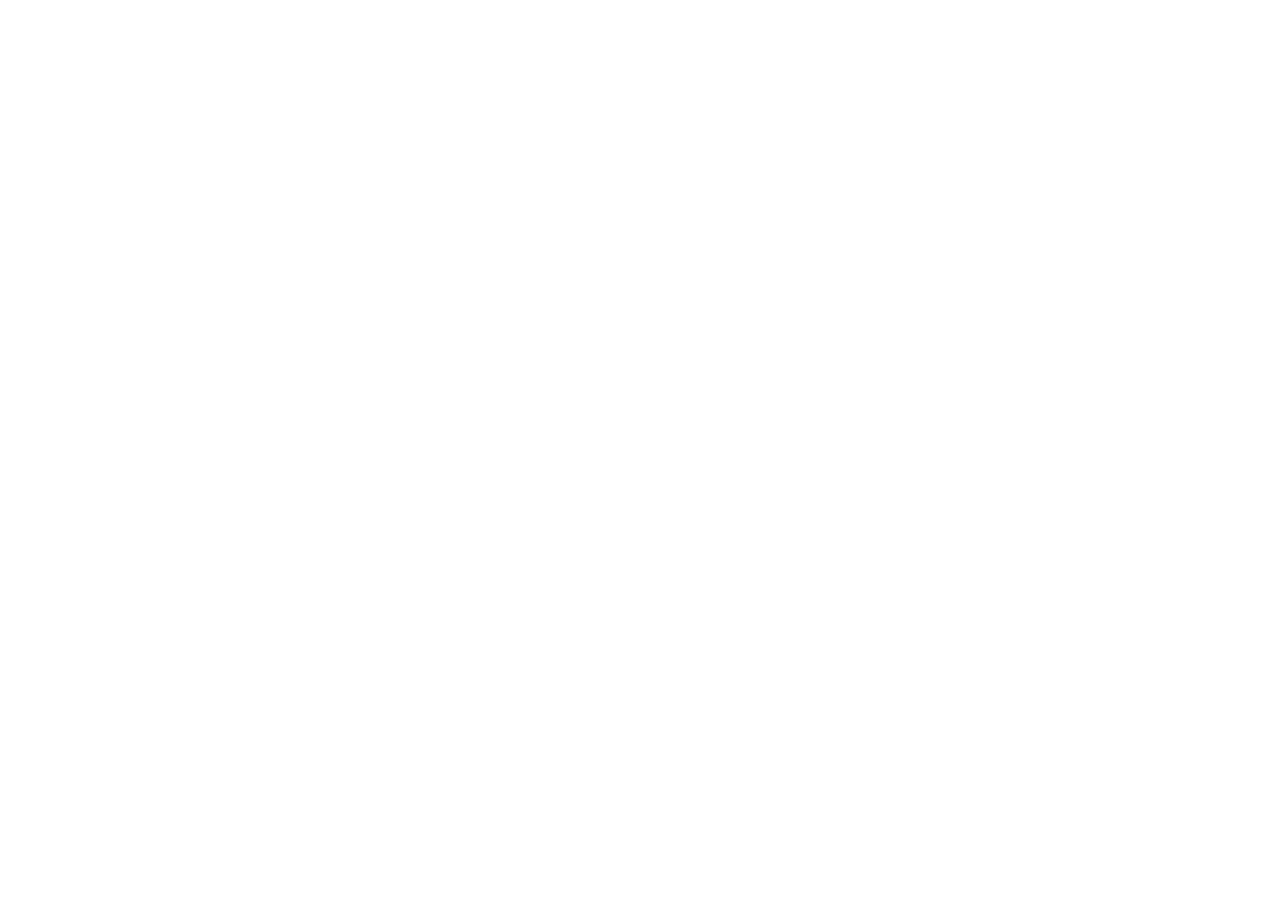
==== end-page.html @ 5b7643d5 "Starter Code" ====
<!DOCTYPE html>
<html lang="en">
<head>
    <meta charset="utf-8">
    <link rel="stylesheet" href="index.css">
    <meta name="viewport" content="width=device-width, initial-scale=1, shrink-to-fit=no">
    <meta name="description" content="Happy Valentines Day Love">
    <meta name="author" content="Justin Mai">
</head>

<body>
    <img src="" alt="">
    <h1></h1>
</body>
</html>
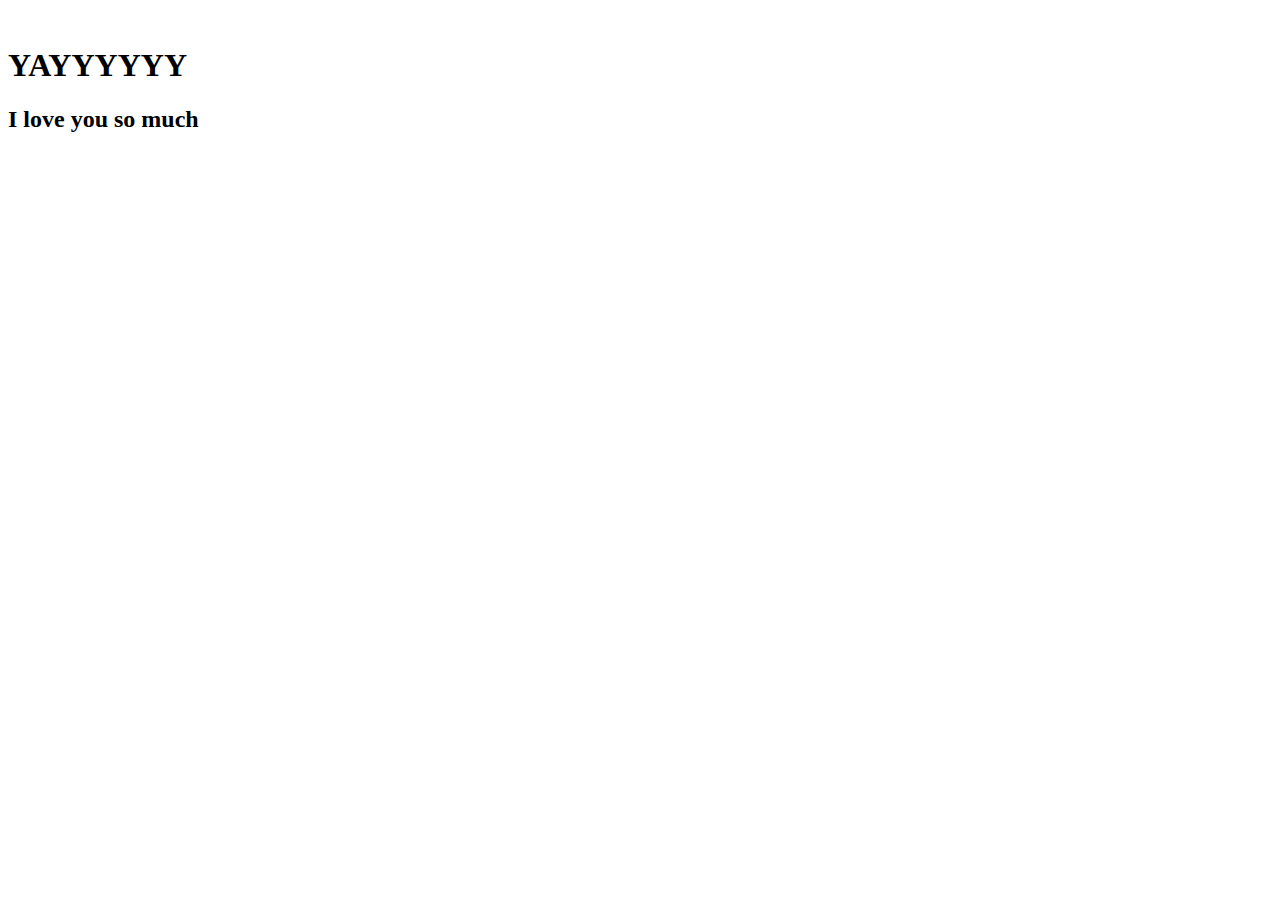
==== commit 8eea0253: "Base HTML, no img" ====
--- a/end-page.html
+++ b/end-page.html
@@ -10,6 +10,7 @@
 
 <body>
     <img src="" alt="">
-    <h1></h1>
+    <h1>YAYYYYYY</h1>
+    <h2>I love you so much</h2>
 </body>
 </html>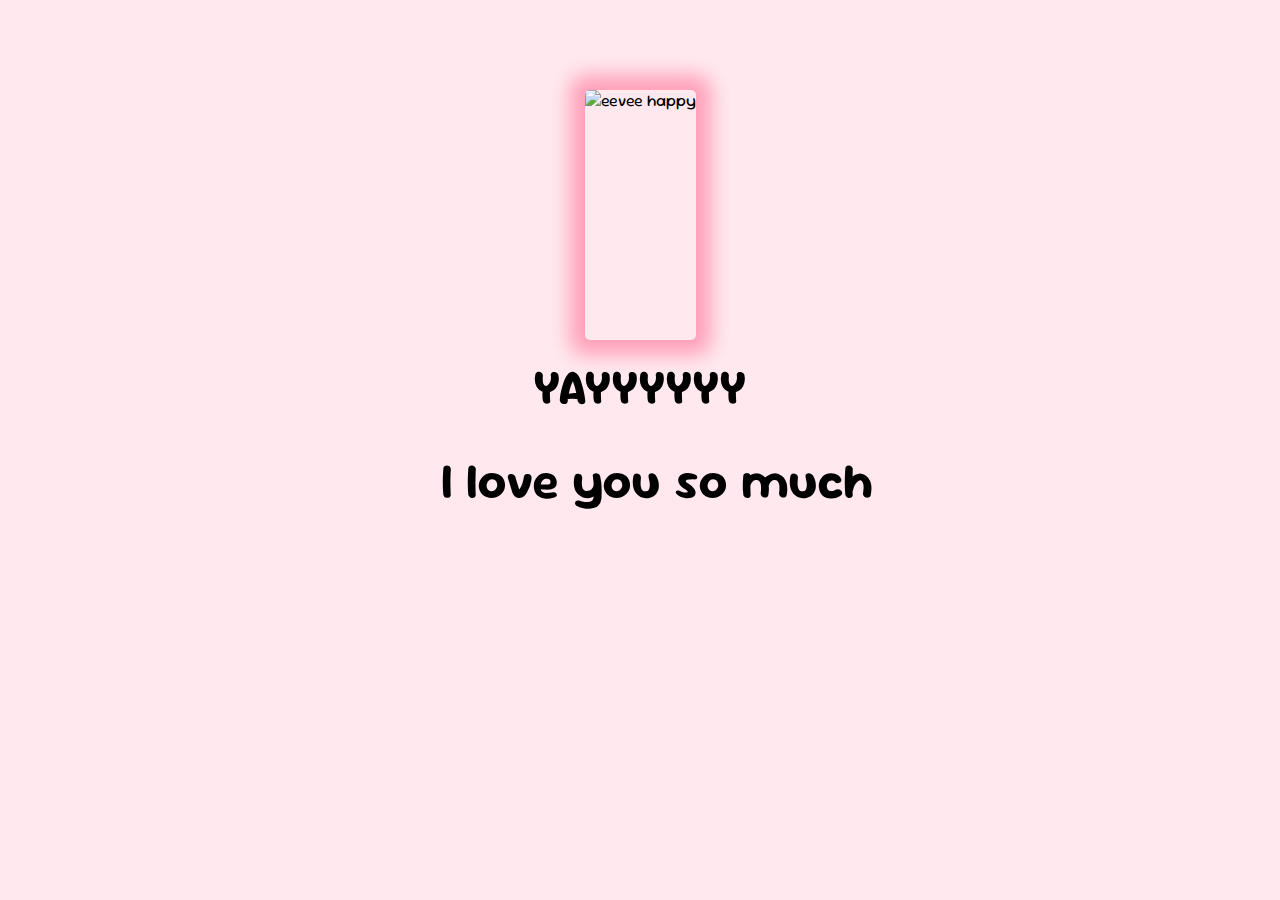
==== commit 59e7e53a: "Base html and css" ====
--- a/end-page.html
+++ b/end-page.html
@@ -2,15 +2,20 @@
 <html lang="en">
 <head>
     <meta charset="utf-8">
-    <link rel="stylesheet" href="index.css">
+    <link rel="stylesheet" href="css/index.css">
     <meta name="viewport" content="width=device-width, initial-scale=1, shrink-to-fit=no">
     <meta name="description" content="Happy Valentines Day Love">
     <meta name="author" content="Justin Mai">
+    <link rel="preconnect" href="https://fonts.googleapis.com">
+    <link rel="preconnect" href="https://fonts.gstatic.com" crossorigin>
+    <link href="https://fonts.googleapis.com/css2?family=Sour+Gummy:ital,wght@0,100..900;1,100..900&display=swap" rel="stylesheet">
 </head>
 
 <body>
-    <img src="" alt="">
-    <h1>YAYYYYYY</h1>
-    <h2>I love you so much</h2>
+    <img src="https://media1.giphy.com/media/tDJfaLVF0gHV90lxZj/200.webp?cid=790b7611dfu1a9ajycc5beer1y8597ey6r30n3aay847g4k4&ep=v1_gifs_search&rid=200.webp&ct=g" alt="eevee happy">
+    <div class="h1-div">
+        <h1>YAYYYYYY</h1>
+        <h1>I love you so much</h1>
+    </div>
 </body>
 </html>--- a/css/index.css
+++ b/css/index.css
@@ -0,0 +1,56 @@
+* {
+    font-family: 'Sour Gummy', sans-serif;
+}
+
+body {
+    display: flex;
+    flex-direction: column;
+    justify-content: center;
+    align-items: center;
+    margin: 7%;
+    background-color: #ffe9ef;
+}
+
+img {
+    height: 250px;
+    border-radius: 5px;
+    box-shadow: 0 0 20px 15px #ff9fb8;
+}
+
+h1 {
+    font-size: 50px;
+    font-weight: bolder;
+    margin: 4%;
+    line-height: 1.2;
+}
+
+.h1-div {
+    display: flex;
+    text-align: center;
+    flex-direction: column;
+    padding: 0;
+    white-space: nowrap;
+}
+
+.btn-div {
+    display: flex;
+    gap: 15px;
+}
+
+button {
+    font-size: 30px;
+    width: 200px;
+    text-align: center;
+    height: 50px;
+    white-space: nowrap;
+    background-color: #ff9696;
+    cursor: pointer;
+}
+
+.yes-button {
+    background-color: #bbffbb;
+}
+
+.no-button {
+    background-color: #ff8383;
+}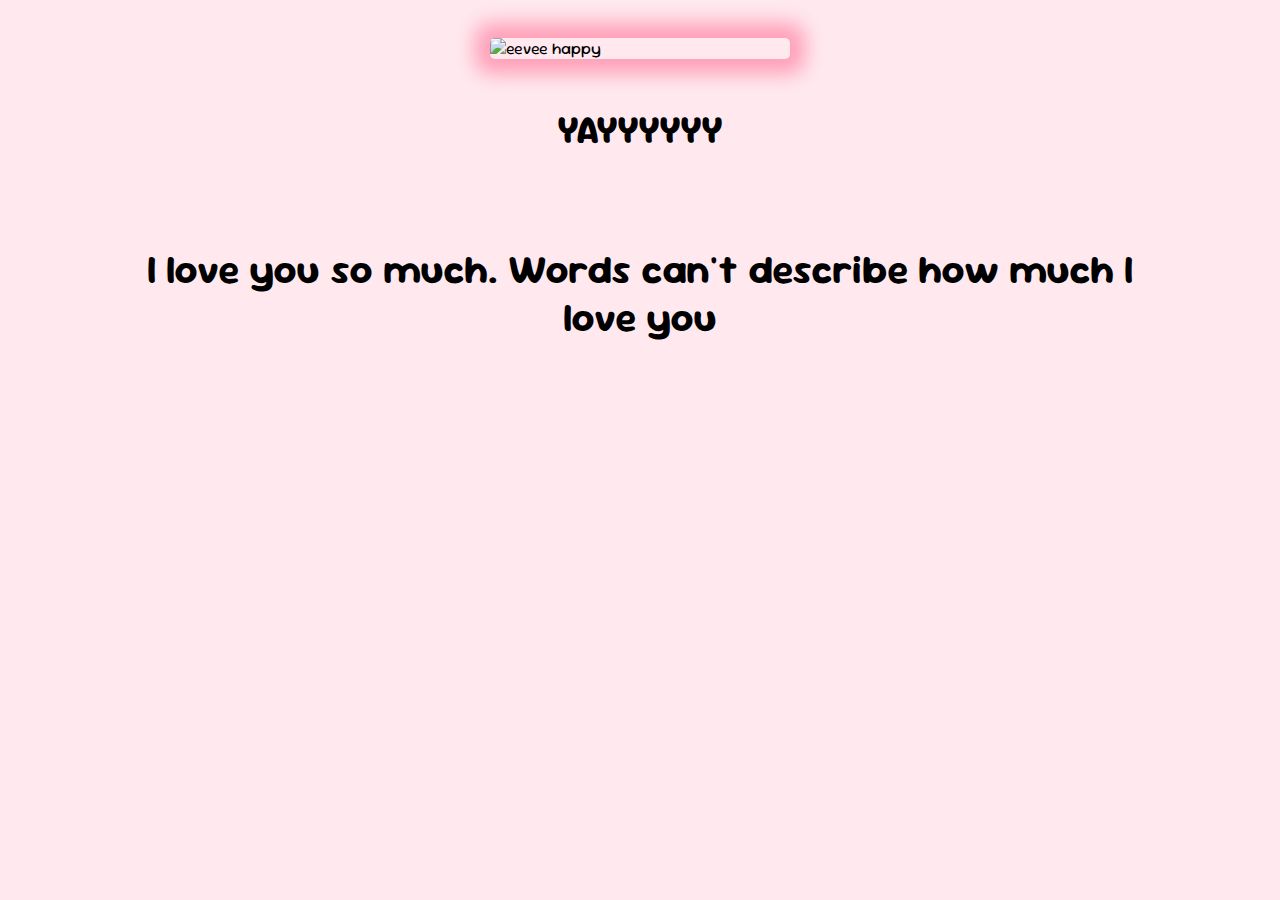
==== commit 785c3d77: "text changes" ====
--- a/end-page.html
+++ b/end-page.html
@@ -15,7 +15,7 @@
     <img src="https://media1.giphy.com/media/tDJfaLVF0gHV90lxZj/200.webp?cid=790b7611dfu1a9ajycc5beer1y8597ey6r30n3aay847g4k4&ep=v1_gifs_search&rid=200.webp&ct=g" alt="eevee happy">
     <div class="h1-div">
         <h1>YAYYYYYY</h1>
-        <h1>I love you so much</h1>
+        <h1>I love you so much. Words can't describe how much I love you</h1>
     </div>
 </body>
 </html>--- a/css/index.css
+++ b/css/index.css
@@ -7,21 +7,22 @@
     flex-direction: column;
     justify-content: center;
     align-items: center;
-    margin: 7%;
+    margin: 3%;
     background-color: #ffe9ef;
 }
 
 img {
-    height: 250px;
+    width: 300px;
     border-radius: 5px;
     box-shadow: 0 0 20px 15px #ff9fb8;
 }
 
 h1 {
-    font-size: 50px;
+    font-size: 40px;
     font-weight: bolder;
     margin: 4%;
     line-height: 1.2;
+    text-align: center;
 }
 
 .h1-div {
@@ -29,7 +30,6 @@
     text-align: center;
     flex-direction: column;
     padding: 0;
-    white-space: nowrap;
 }
 
 .btn-div {
@@ -38,13 +38,15 @@
 }
 
 button {
-    font-size: 30px;
-    width: 200px;
+    font-size: 25px;
+    width: 175px;
     text-align: center;
     height: 50px;
     white-space: nowrap;
     background-color: #ff9696;
     cursor: pointer;
+    border: solid black 2px;
+    color: black;
 }
 
 .yes-button {
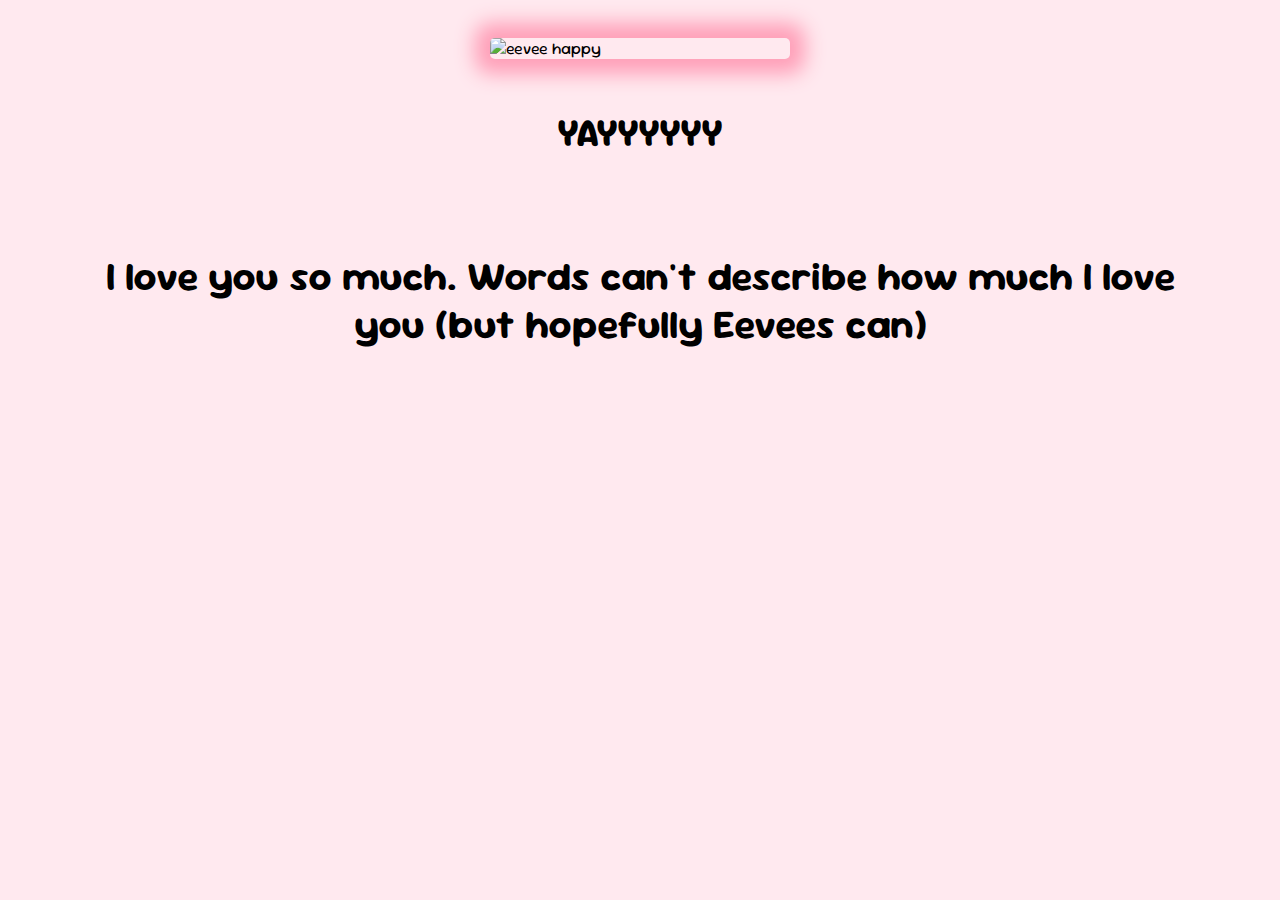
==== commit 7b63dd2b: "final html" ====
--- a/end-page.html
+++ b/end-page.html
@@ -15,7 +15,7 @@
     <img src="https://media1.giphy.com/media/tDJfaLVF0gHV90lxZj/200.webp?cid=790b7611dfu1a9ajycc5beer1y8597ey6r30n3aay847g4k4&ep=v1_gifs_search&rid=200.webp&ct=g" alt="eevee happy">
     <div class="h1-div">
         <h1>YAYYYYYY</h1>
-        <h1>I love you so much. Words can't describe how much I love you</h1>
+        <h1>I love you so much. Words can't describe how much I love you (but hopefully Eevees can)</h1>
     </div>
 </body>
 </html>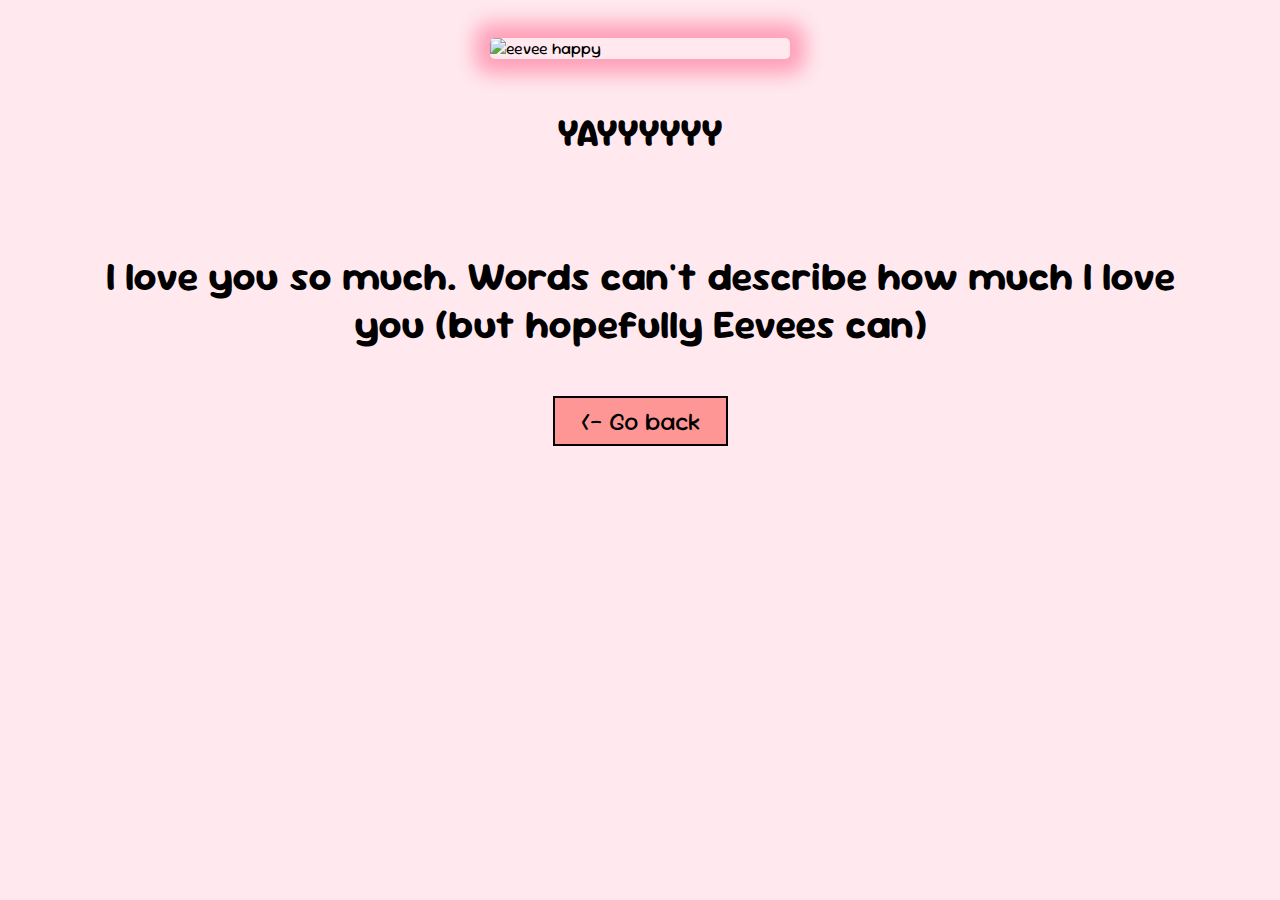
==== commit 873b020a: "Go back button" ====
--- a/end-page.html
+++ b/end-page.html
@@ -17,5 +17,6 @@
         <h1>YAYYYYYY</h1>
         <h1>I love you so much. Words can't describe how much I love you (but hopefully Eevees can)</h1>
     </div>
+    <a href="start-page.html"><button><- Go back</button></a>
 </body>
 </html>